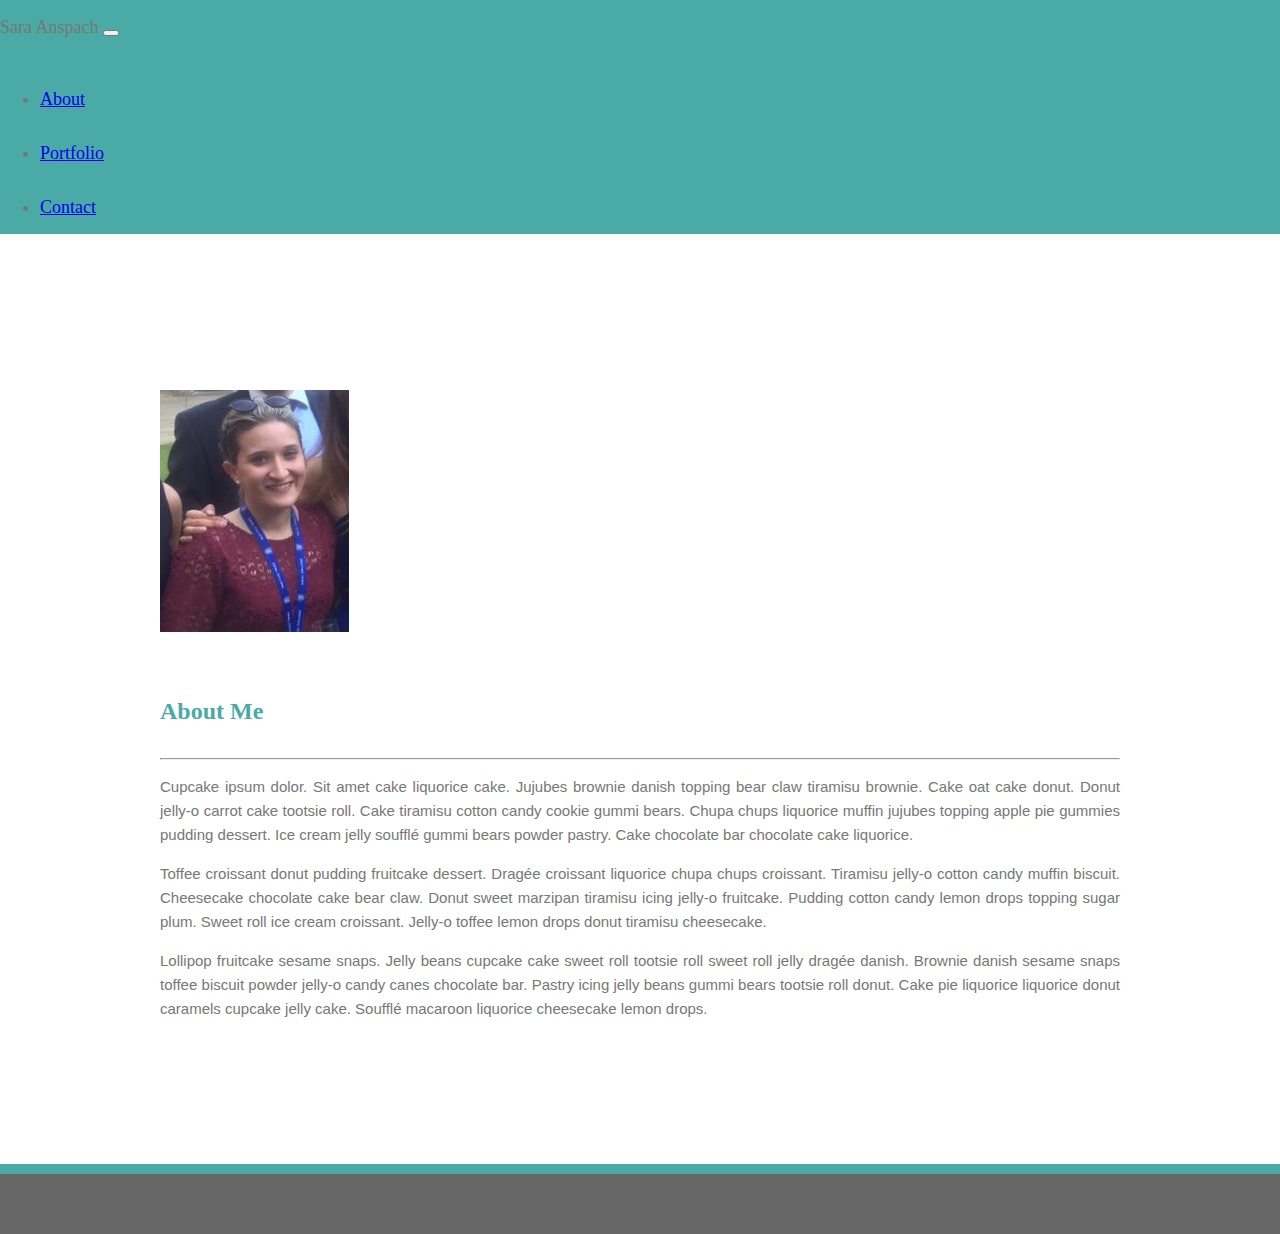
==== index.html @ 4d3bc0cd "first" ====
<!DOCTYPE html>
<html lang="en">
<head>
    <meta charset="UTF-8">
    <meta name="viewport" content="width=device-width, initial-scale=1.0">
    <meta http-equiv="X-UA-Compatible" content="ie=edge">
    <title>Sara Anspach</title>
    <link rel="stylesheet" href="https://stackpath.bootstrapcdn.com/bootstrap/4.1.3/css/bootstrap.min.css" integrity="sha384-MCw98/SFnGE8fJT3GXwEOngsV7Zt27NXFoaoApmYm81iuXoPkFOJwJ8ERdknLPMO" crossorigin="anonymous">
    <link href="style.css" rel="stylesheet" type="text/css">
</head>
<body>

        <nav class="navbar navbar-expand-lg navbar-dark bg-dark text-white">
                <span class="navbar-brand mb-1 h1">Sara Anspach</span>
                <button class="navbar-toggler" type="button" data-toggle="collapse" data-target="#navbarSupportedContent" aria-controls="navbarSupportedContent" aria-expanded="false" aria-label="Toggle navigation">
                  <span class="navbar-toggler-icon"></span>
                </button>
                <div class="collapse navbar-collapse justify-content-end" id="navbarSupportedContent">
                  <ul class="nav navbar-nav">
                    <li class="nav-item"><a class="nav-link" href="index.html">About</a></li>
                    <li class="nav-item"><a class="nav-link" href="portfolio.html">Portfolio</a></li>
                    <li class="nav-item"><a class="nav-link" href="contact.html">Contact</a></li>
                  </ul>
                </div>
              </nav>

              <br>
              <br>

          <div class="container">
            
              <div class="media">
                <img class="mr-5 mt-5 ml-5 mb-5" src="./images/IMG_0271 copy.png" alt="Sara Anspach">
                <div class="media-body">
                  <h2 class="mt-0">About Me</h2>

                  <hr />

                  <p>Cupcake ipsum dolor. Sit amet cake liquorice cake. Jujubes brownie danish topping bear claw tiramisu brownie. Cake oat cake donut. Donut jelly-o carrot cake tootsie roll. Cake tiramisu cotton candy cookie gummi bears. Chupa chups liquorice muffin jujubes topping apple pie gummies pudding dessert. Ice cream jelly soufflé gummi bears powder pastry. Cake chocolate bar chocolate cake liquorice.</p>
                  <p>Toffee croissant donut pudding fruitcake dessert. Dragée croissant liquorice chupa chups croissant. Tiramisu jelly-o cotton candy muffin biscuit. Cheesecake chocolate cake bear claw. Donut sweet marzipan tiramisu icing jelly-o fruitcake. Pudding cotton candy lemon drops topping sugar plum. Sweet roll ice cream croissant. Jelly-o toffee lemon drops donut tiramisu cheesecake.</p>
                  <p>Lollipop fruitcake sesame snaps. Jelly beans cupcake cake sweet roll tootsie roll sweet roll jelly dragée danish. Brownie danish sesame snaps toffee biscuit powder jelly-o candy canes chocolate bar. Pastry icing jelly beans gummi bears tootsie roll donut. Cake pie liquorice liquorice donut caramels cupcake jelly cake. Soufflé macaroon liquorice cheesecake lemon drops.</p>
                </div>
              </div>
          
          </div>

          <br>
          <br>

        <nav class="navbar navbar-light bg-light">
            <span class="navbar-brand mb-0 h1"></span>
        </nav>

</body>
</html>
---- style.css ----
nav.navbar.navbar-expand-lg.navbar-dark.bg-dark.text-white {
    background-color: #4aaaa5 !important;
}

ul nav.navbar-nav.navbar-right {
    position: right !important;
}

.container {
    position: relative;
    margin: 0 auto;
    width: 960px;
    font-size: 15px;
    text-align: justify;
    padding: 20px;
    border-radius: 20px;
    background-color: #ffffff;
}

p {
    line-height: 1.6em;
    font-family: 'Arial', 'Helvetica Neue', Helvetica, sans-serif;
}

body {
    padding: 40;
    margin: 0;
    font-family: Georgia, "Times New Roman", Times, serif;
    font-size: 18px;
    line-height: 300%;
    color: #777777;
    background-image: url(http://www.designbolts.com/wp-content/uploads/2013/02/45-Degree-lines-Grey-Seamless-Pattern-For-Website-Background.jpg);
    border-color:#dddddd;
}

hr {
    color: #666666;
}

.navbar.navbar-light.bg-light {
    width: 100%;
    background-color: #666666 !important;
    padding: 30px 0px;
    border-top: 10px solid #4aaaa5;
}

h2 {
    font-size: 24px;
    color: #4aaaa5;
  }

img {
    margin-right: 10px; 
    margin-bottom: 10px;
    margin-top: 10px;
  }
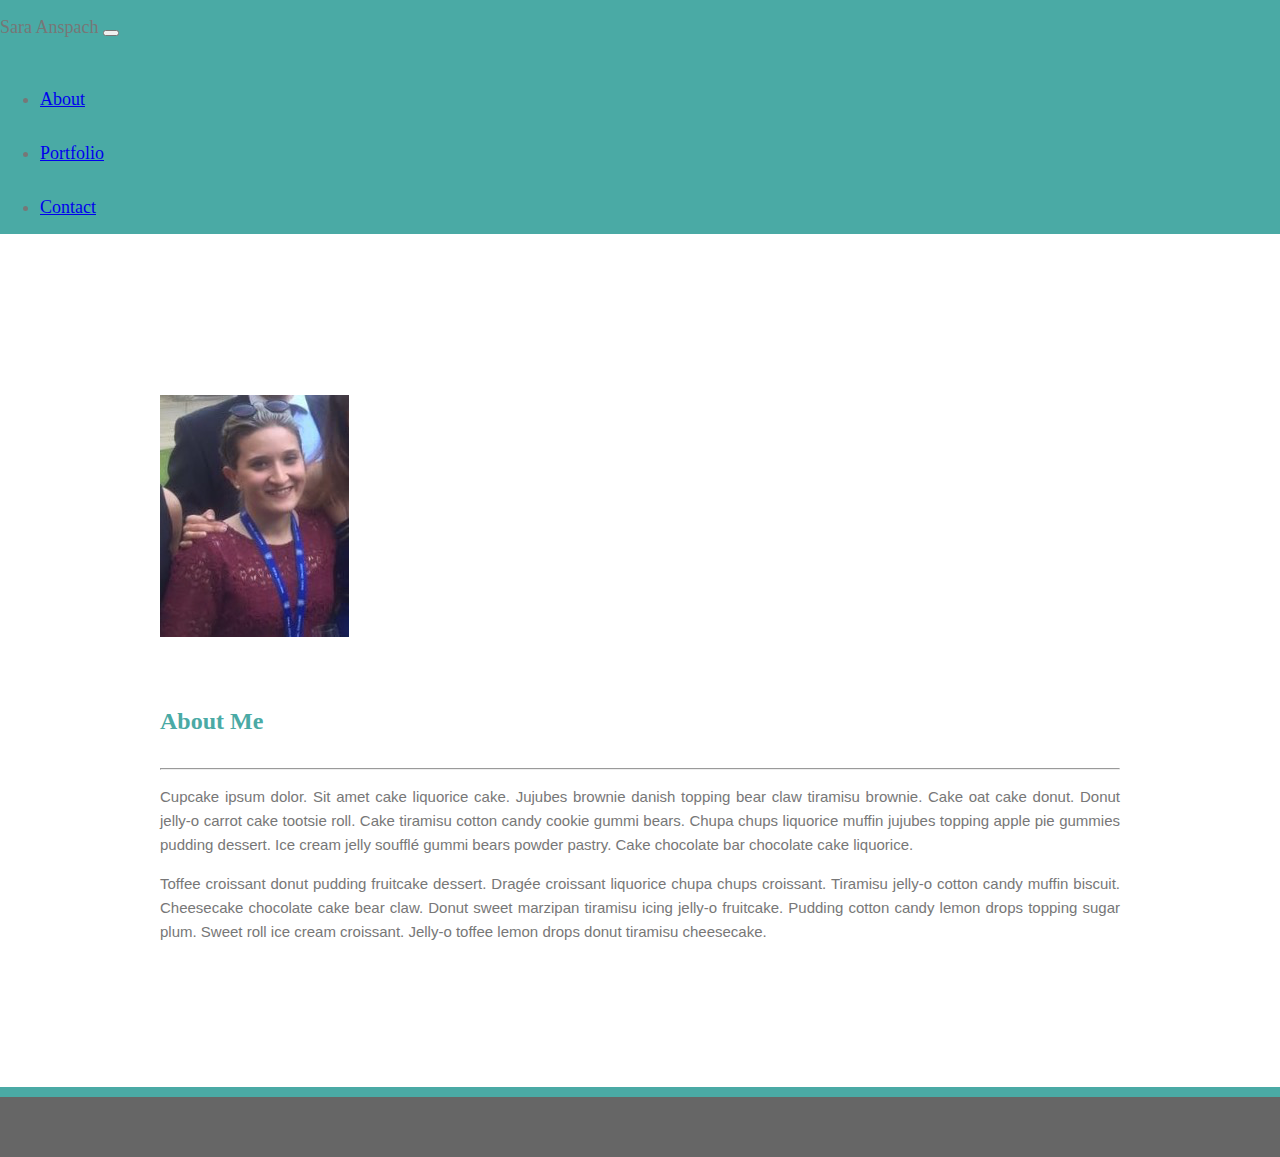
==== commit 5aa3a77f: "sixth" ====
--- a/index.html
+++ b/index.html
@@ -38,7 +38,7 @@
 
                   <p>Cupcake ipsum dolor. Sit amet cake liquorice cake. Jujubes brownie danish topping bear claw tiramisu brownie. Cake oat cake donut. Donut jelly-o carrot cake tootsie roll. Cake tiramisu cotton candy cookie gummi bears. Chupa chups liquorice muffin jujubes topping apple pie gummies pudding dessert. Ice cream jelly soufflé gummi bears powder pastry. Cake chocolate bar chocolate cake liquorice.</p>
                   <p>Toffee croissant donut pudding fruitcake dessert. Dragée croissant liquorice chupa chups croissant. Tiramisu jelly-o cotton candy muffin biscuit. Cheesecake chocolate cake bear claw. Donut sweet marzipan tiramisu icing jelly-o fruitcake. Pudding cotton candy lemon drops topping sugar plum. Sweet roll ice cream croissant. Jelly-o toffee lemon drops donut tiramisu cheesecake.</p>
-                  <p>Lollipop fruitcake sesame snaps. Jelly beans cupcake cake sweet roll tootsie roll sweet roll jelly dragée danish. Brownie danish sesame snaps toffee biscuit powder jelly-o candy canes chocolate bar. Pastry icing jelly beans gummi bears tootsie roll donut. Cake pie liquorice liquorice donut caramels cupcake jelly cake. Soufflé macaroon liquorice cheesecake lemon drops.</p>
+                
                 </div>
               </div>
           
@@ -47,6 +47,7 @@
           <br>
           <br>
 
+          
         <nav class="navbar navbar-light bg-light">
             <span class="navbar-brand mb-0 h1"></span>
         </nav>
--- a/style.css
+++ b/style.css
@@ -7,14 +7,14 @@
 }
 
 .container {
-    position: relative;
-    margin: 0 auto;
-    width: 960px;
+    position: relative !important;
+    margin: 0 auto !important;
+    width: 960px !important;
     font-size: 15px;
+    border-radius: 20px;
+    padding: 20px;
+    background-color: #ffffff;
     text-align: justify;
-    padding: 20px;
-    border-radius: 20px;
-    background-color: #ffffff;
 }
 
 p {
@@ -50,7 +50,47 @@
   }
 
 img {
-    margin-right: 10px; 
-    margin-bottom: 10px;
-    margin-top: 10px;
-  }+    margin-right: 15px; 
+    margin-bottom: 15px;
+    margin-top: 15px;
+    text-align: center !important;
+    float: center !important;
+  }
+
+.responsive {
+        width: 100%;
+        height: auto;
+        text-align: center;
+        display: block;
+        margin-left: auto;
+        margin-right: auto;
+  }
+  
+.text-wrapper {
+    max-width: 200px;
+    max-height: 110px;
+    position: center;
+    margin-top: -10%;
+    background-color: #4aaaa5;
+    color: white;
+    padding:-20px;
+    text-align: center;
+  }
+
+.autoResizeImage {
+    max-width: 200px;
+    height: auto;
+    width: 200px;
+    text-align: center !important;
+    align-items: center;
+  }
+
+  #portfolio {
+    display: block;
+    margin-left: auto;
+    margin-right: auto;
+    width: 50%;
+    position: relative !important;
+    margin: 0 auto !important;
+  }
+
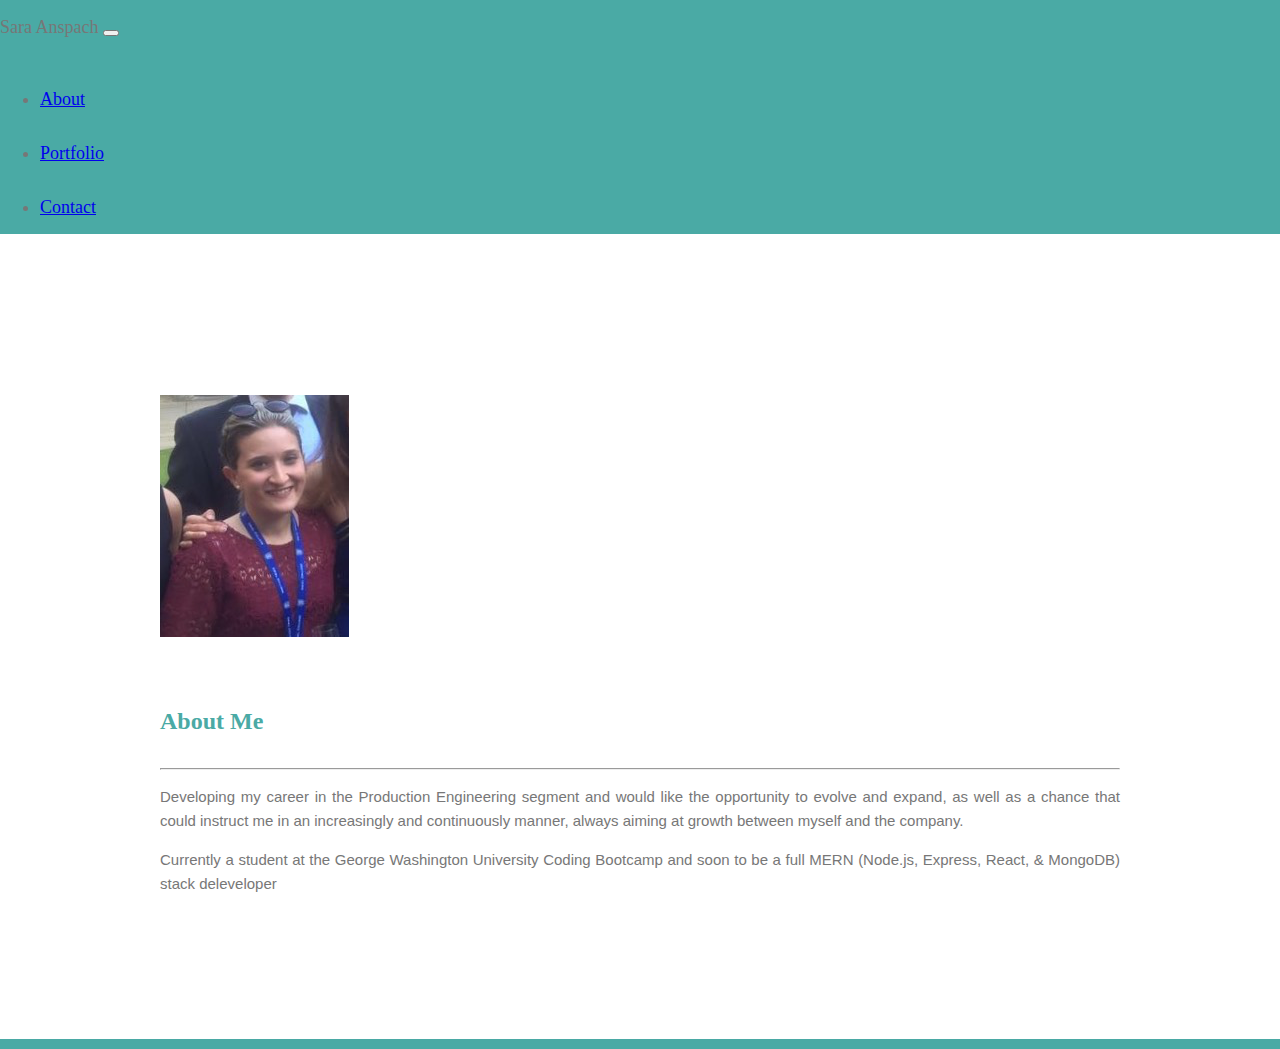
==== commit ed4f1a5a: "about me" ====
--- a/index.html
+++ b/index.html
@@ -36,9 +36,10 @@
 
                   <hr />
 
-                  <p>Cupcake ipsum dolor. Sit amet cake liquorice cake. Jujubes brownie danish topping bear claw tiramisu brownie. Cake oat cake donut. Donut jelly-o carrot cake tootsie roll. Cake tiramisu cotton candy cookie gummi bears. Chupa chups liquorice muffin jujubes topping apple pie gummies pudding dessert. Ice cream jelly soufflé gummi bears powder pastry. Cake chocolate bar chocolate cake liquorice.</p>
-                  <p>Toffee croissant donut pudding fruitcake dessert. Dragée croissant liquorice chupa chups croissant. Tiramisu jelly-o cotton candy muffin biscuit. Cheesecake chocolate cake bear claw. Donut sweet marzipan tiramisu icing jelly-o fruitcake. Pudding cotton candy lemon drops topping sugar plum. Sweet roll ice cream croissant. Jelly-o toffee lemon drops donut tiramisu cheesecake.</p>
+                  <p>Developing my career in the Production Engineering segment and would like the opportunity to evolve and expand, as well as a chance that could instruct me in an increasingly and continuously manner, always aiming at growth between myself and the company.</p>
                 
+                  <p>Currently a student at the George Washington University Coding Bootcamp and soon to be a full MERN (Node.js, Express, React, & MongoDB) stack deleveloper </p>
+
                 </div>
               </div>
           
--- a/style.css
+++ b/style.css
@@ -40,7 +40,7 @@
 .navbar.navbar-light.bg-light {
     width: 100%;
     background-color: #666666 !important;
-    padding: 30px 0px;
+    padding: 0px;
     border-top: 10px solid #4aaaa5;
 }
 
@@ -92,5 +92,4 @@
     width: 50%;
     position: relative !important;
     margin: 0 auto !important;
-  }
-
+  }